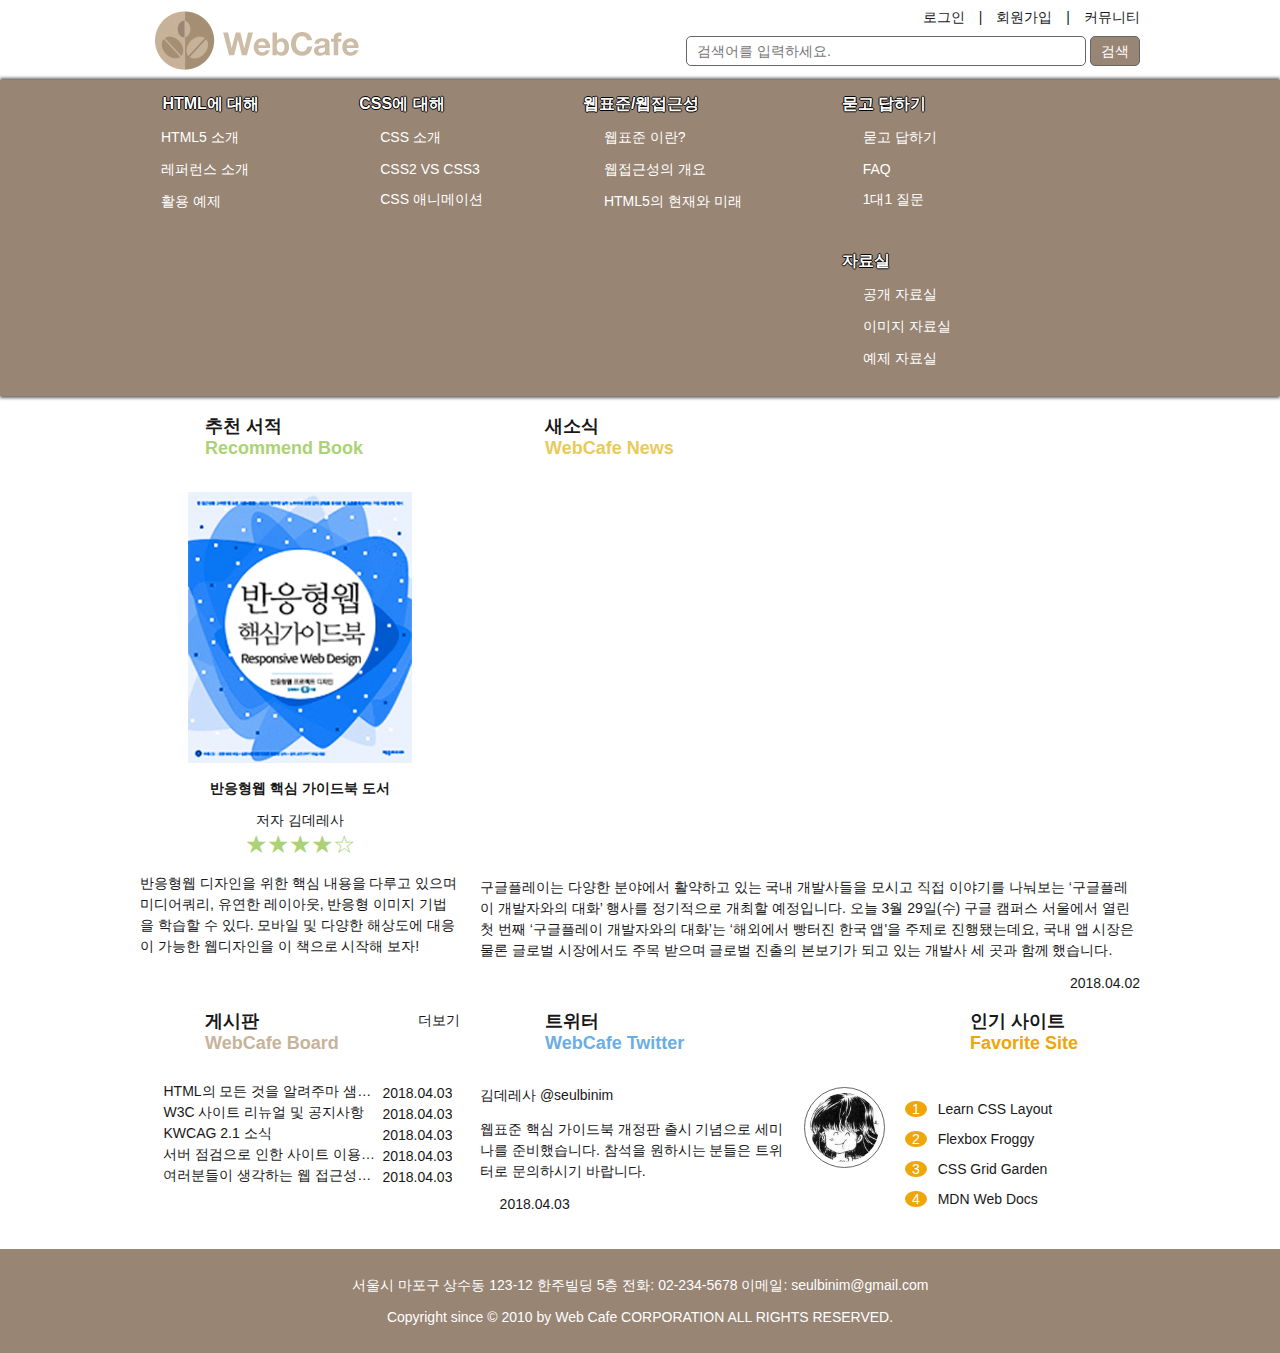
==== webcafe.html @ cad63933 "반응형 웹 실습을 위한 예제 자료" ====
<!DOCTYPE html>
<html lang="ko-KR">
  <head>
    <meta charset="UTF-8" />
    <meta name="viewport" content="width=device-width, initial-scale=1.0" />
    <meta http-equiv="X-UA-Compatible" content="ie=edge" />
    <title>웹카페 - 반응형 웹(RWD)</title>
    <link rel="stylesheet" href="./css/webcafe.css" />
    <script src="./js/jquery.min.js" defer></script>
    <script src="./js/webcafe.js" defer></script>
  </head>
  <body>
    <header class="header">
      <h1 class="logo">
        <a href="index.html"
          ><img src="./images/rwd-logo.png" alt="Web Cafe"
        /></a>
      </h1>
      <ul class="member">
        <li><a href="#">로그인</a></li>
        <li><a href="#">회원가입</a></li>
        <li><a href="#">커뮤니티</a></li>
      </ul>
      <form
        action="https://formspree.io/seulbinim@gmail.com"
        method="POST"
        class="search-form"
      >
        <fieldset>
          <legend>검색 폼</legend>
          <label for="search" class="a11y-hidden">검색어</label>
          <input
            type="search"
            id="search"
            placeholder="검색어를 입력하세요."
            required
            name="keyword"
          />
          <button class="btn-search" type="submit">검색</button>
          <!-- <a class="btn-search" href="#" role="button">검색</a> -->
        </fieldset>
      </form>
    </header>
    <nav class="navigation">
      <h2 class="a11y-hidden">메인 메뉴</h2>
      <button class="btn-menubar" aria-label="메인메뉴 열기">
        <span class="menubar menubar-top"></span>
        <span class="menubar menubar-middle"></span>
        <span class="menubar menubar-bottom"></span>
      </button>
      <ul class="menu">
        <li class="menu-list">
          <span class="menu-item icon-plus">HTML에 대해</span>
          <ul class="sub-menu">
            <li><a href="http://www.multicampus.co.kr/">HTML5 소개</a></li>
            <li><a href="#">레퍼런스 소개</a></li>
            <li><a href="#">활용 예제</a></li>
          </ul>
        </li>
        <li class="menu-list">
          <span class="menu-item">CSS에 대해</span>
          <ul class="sub-menu">
            <li><a href="#">CSS 소개</a></li>
            <li><a href="#">CSS2 VS CSS3</a></li>
            <li><a href="#">CSS 애니메이션</a></li>
          </ul>
        </li>
        <li class="menu-list">
          <span class="menu-item">웹표준/웹접근성</span>
          <ul class="sub-menu">
            <li><a href="#">웹표준 이란?</a></li>
            <li><a href="#">웹접근성의 개요</a></li>
            <li><a href="#">HTML5의 현재와 미래</a></li>
          </ul>
        </li>
        <li class="menu-list">
          <span class="menu-item">묻고 답하기</span>
          <ul class="sub-menu">
            <li><a href="#">묻고 답하기</a></li>
            <li><a href="#">FAQ</a></li>
            <li><a href="#">1대1 질문</a></li>
          </ul>
        </li>
        <li class="menu-list">
          <span class="menu-item">자료실</span>
          <ul class="sub-menu">
            <li><a href="#">공개 자료실</a></li>
            <li><a href="#">이미지 자료실</a></li>
            <li><a href="#">예제 자료실</a></li>
          </ul>
        </li>
      </ul>
    </nav>
    <main class="main">
      <section class="recommend-book">
        <h2 class="recommend-book-heading main-section-heading">
          추천 서적
          <span class="en-heading">
            Recommend Book
          </span>
        </h2>
        <figure class="recommend-book-cover">
          <img
            class="rwd-img"
            src="images/book_rwd.jpg"
            alt=""
            aria-labelledby="cover-caption"
          />
          <figcaption id="cover-caption">
            반응형웹 핵심 가이드북 도서
          </figcaption>
        </figure>
        <dl class="recommend-book-detail">
          <dt class="recommend-book-author">저자</dt>
          <dd class="recommend-book-author-name">김데레사</dd>
          <dt class="a11y-hidden">평점</dt>
          <dd class="recommend-book-grade" aria-label="5점 만점에 4점">
            <span aria-hidden="true">★★★★☆</span>
          </dd>
        </dl>
        <p class="recommend-book-summary">
          반응형웹 디자인을 위한 핵심 내용을 다루고 있으며 미디어쿼리, 유연한
          레이아웃, 반응형 이미지 기법을 학습할 수 있다. 모바일 및 다양한
          해상도에 대응이 가능한 웹디자인을 이 책으로 시작해 보자!
        </p>
      </section>
      <section class="news">
        <h2 class="news-heading main-section-heading">
          새소식 <span class="en-heading">WebCafe News</span>
        </h2>
        <figure class="news-container">
          <!-- <video class="news-video rwd-img" poster="media/poster.jpg" controls>
            <source src="media/stories.mp4" type="video/mp4" />
            <track
              src="media/stories-en.vtt"
              kind="captions"
              srclang="en"
              label="English Caption"
            />
          </video> -->
          <div class="iframe-container">
            <iframe
              class="rwd-iframe"
              src="https://www.youtube.com/embed/0Jw7OBkkfzo"
              allowfullscreen
            ></iframe>
          </div>
          <figcaption class="a11y-hidden">구글 개발자 이야기</figcaption>
        </figure>
        <p class="news-summary">
          구글플레이는 다양한 분야에서 활약하고 있는 국내 개발사들을 모시고 직접
          이야기를 나눠보는 ‘구글플레이 개발자와의 대화’ 행사를 정기적으로
          개최할 예정입니다. 오늘 3월 29일(수) 구글 캠퍼스 서울에서 열린 첫 번째
          ‘구글플레이 개발자와의 대화’는 ‘해외에서 빵터진 한국 앱'을 주제로
          진행됐는데요, 국내 앱 시장은 물론 글로벌 시장에서도 주목 받으며 글로벌
          진출의 본보기가 되고 있는 개발사 세 곳과 함께 했습니다.
        </p>
        <time class="news-date icon-calendar" datetime="2018-04-02T14:37:23">
          2018.04.02
        </time>
      </section>
      <section class="board">
        <h2 class="board-heading main-section-heading" id="board">
          게시판
          <span class="en-heading">WebCafe Board</span>
        </h2>
        <ul class="board-list">
          <li class="icon-star">
            <a href="#">HTML의 모든 것을 알려주마 샘플 활용법</a>
            <time datetime="2018-04-04T12:34:12">2018.04.03</time>
          </li>
          <li class="icon-star">
            <a href="#">W3C 사이트 리뉴얼 및 공지사항</a>
            <time datetime="2018-04-04T12:34:12">2018.04.03</time>
          </li>
          <li class="icon-star">
            <a href="#">KWCAG 2.1 소식</a>
            <time datetime="2018-04-04T12:34:12">2018.04.03</time>
          </li>
          <li class="icon-star">
            <a href="#">서버 점검으로 인한 사이트 이용안내 입니다.</a>
            <time datetime="2018-04-04T12:34:12">2018.04.03</time>
          </li>
          <li class="icon-star">
            <a href="#"
              >여러분들이 생각하는 웹 접근성에 대해 이야기를 나누어 봅시다.</a
            >
            <time datetime="2018-04-04T12:34:12">2018.04.03</time>
          </li>
        </ul>
        <a href="#" class="board-more icon-plus" aria-labelledby="board"
          >더보기</a
        >
      </section>
      <section class="favorite-site">
        <h2 class="favorite-site-heading main-section-heading">
          인기 사이트<span class="en-heading">Favorite Site</span>
        </h2>
        <ol class="favorite-site-list">
          <li>
            <a href="http://ko.learnlayout.com/" target="_blank"
              >Learn CSS Layout</a
            >
          </li>
          <li>
            <a href="http://flexboxfroggy.com/" target="_blank"
              >Flexbox Froggy</a
            >
          </li>
          <li>
            <a href="http://cssgridgarden.com/" target="_blank"
              >CSS Grid Garden</a
            >
          </li>
          <li>
            <a href="https://developer.mozilla.org/ko/" target="_blank"
              >MDN Web Docs</a
            >
          </li>
        </ol>
      </section>
      <article class="twitter">
        <h2 class="twitter-heading main-section-heading">
          트위터<span class="en-heading">WebCafe Twitter</span>
        </h2>
        <div class="twitter-content">
          <dl class="twitter-user-info">
            <dt class="a11y-hidden">사용자 이름</dt>
            <dd class="twitter-user-name">김데레사</dd>
            <dt class="a11y-hidden">사용자 아이디</dt>
            <dd class="twitter-user-id">
              <a href="http://twitter.com/seulbinim">@seulbinim</a>
            </dd>
          </dl>
          <figure class="twitter-profile">
            <img
              src="images/seulbinim.jpg"
              alt=""
              class="twitter-thumbnail rwd-img"
            />
            <figcaption class="a11y-hidden">사용자 프로필</figcaption>
          </figure>
          <p class="twitter-summary">
            웹표준 핵심 가이드북 개정판 출시 기념으로 세미나를 준비했습니다.
            참석을 원하시는 분들은 트위터로 문의하시기 바랍니다.
          </p>
          <time
            class="twitter-date icon-calendar"
            datetime="2018-04-03T16:09:28"
            >2018.04.03</time
          >
        </div>
      </article>
    </main>
    <footer class="footer">
      <address class="address">
        <span>서울시 마포구 상수동 123-12 한주빌딩 5층</span>
        <span>전화: <a href="tel:022345678">02-234-5678</a></span>
        <span
          >이메일:
          <a href="mailto:seulbinim@gmail.com?subject=문의사항"
            >seulbinim@gmail.com</a
          ></span
        >
      </address>
      <small class="copyright">
        Copyright since &copy; 2010 by Web Cafe CORPORATION ALL RIGHTS RESERVED.
      </small>
    </footer>
  </body>
</html>
---- css/webcafe.css ----
@charset "utf-8";
@import url('https://spoqa.github.io/spoqa-han-sans/css/SpoqaHanSans-kr.css');
@import url('./fonts.css');
@import url('./normalize.css');
@import url('./reset.css');
/* 숨김 콘텐츠 */
legend, .a11y-hidden{
  background: pink;
  position: absolute;
  width: 1px;
  height: 1px;
  margin: -1px;
  overflow: hidden;
  clip: rect(0,0,0,0);
}

/* 링크 스타일 */
a{
  color: inherit;
  text-decoration: none;
}
/* 기본 스타일 */
html{
  font-size: 10px;
}
body{
  font-family: 'Spoqa Han Sans', sans-serif;
  font-weight: 400;
  font-size: 1.4rem;
  background: #fff;
  color: #181818;
}
/* 공통 스타일 */
*, *::before, *::after{
  box-sizing: border-box;
}
/* 공통 검색 폼 */
input[type="search"]{
  border: 1px solid #666;
  border-radius: 5px;
  padding: 5px 10px;
  height: 30px;
}
.search-form label, input[type="search"], .btn-search{
  vertical-align: middle;
}
/* 공통 반응형 콘텐츠 */
.rwd-img{
  max-width: 100%;
  height: auto;
}
/* 공통 메인 콘텐츠 섹션 제목 */
.main-section-heading{
  background: url('./images/sprite_main.png') no-repeat;
  font-size: 1.8rem;
  font-weight: 700;
  padding-left: 65px;
  min-height: 60px;
  margin: 1em 0;
}
.en-heading{
  display: block;
}
.recommend-book-heading {
  background-position: 0 0;
}
.recommend-book-heading .en-heading {
  color: #abd375;
}
.news-heading {
  background-position: 0 -230px;
}
.news-heading .en-heading {
  color: #e8ca58;
}
.board-heading {
  background-position: 0 -115px;
  margin-bottom: 0.5em;
}
.board-heading .en-heading {
  color: #c7b39a;
}
.favorite-site-heading {
  background-position: 0 -345px;
}
.favorite-site-heading .en-heading {
  color: #eea60a;
}
.twitter-heading {
  background-position: 0 -460px;
}
.twitter-heading .en-heading {
  color: #6aaee6;
}
/* 공통 추천 서적 */
.recommend-book-cover{
  width: 70%;
  margin: 0 auto;
  text-align: center;
}
.recommend-book-cover figcaption{
  font-weight: 700;
  margin: 1em;
}
.recommend-book-detail{
  text-align: center;
}
.recommend-book-author, .recommend-book-author-name{
  display: inline;
}
.recommend-book-grade{
  font-size: 2.5rem;
  color: #abd375;
}
[class$="summary"]{
  line-height: 1.5;
  margin: 1em 0;
}
/* 공통 새소식 반응형 비디오 */
.iframe-container{
  width: 100%;
  height: 0;
  padding-top: calc(9/16 * 100%);
  position: relative;
}
.rwd-iframe{
  position: absolute;
  top: 0;
  left: 0;
  width: 100%;
  height: 100%;
}
.news-date{
  display: block;
  text-align: right;
}
/* 공통 게시판 */
.board{
  position: relative;
}
.board-list a, .board-list time{
  display: inline-block;
  overflow: hidden;
  position: relative;
  top: 5px;
}
.board-list a{
  width: calc(100% - 105px);
  white-space: nowrap;
  text-overflow: ellipsis;
}
.board-more{
  position: absolute;
  top: 1.5em;
  right: 0;
}
/* 공통 인기사이트 */
.favorite-site-list {
  overflow: hidden;
}
.favorite-site-list li {
  counter-increment: number;
  margin: 1em 0;
}
.favorite-site-list li::before {
  content: counter(number, decimal);
  background: #eea60a;
  color: #fff;
  border-radius: 50%;
  padding: 0 0.5em;
  margin-right: 0.5em;
}
/* 공통 트위터 */
.twitter-content{
  position: relative;
  padding-right: 25%;
}
.twitter-user-name, .twitter-user-id{
  display: inline;
}
.twitter-profile{
  position: absolute;
  top: 0;
  right: 0;
  width: 20%;
  text-align: right;
}
.twitter-profile img{
  border-radius: 50%;
  border: 1px solid #666;
  padding: 5px;
}
/* 공통 푸터 */
.footer {
  background-color: #988574;
  color: #fff;
  text-align: center;
  padding: 2em 0;
  margin-top: 2em;
}
/* 주소 및 저작권 공통 */
.address {
  font-style: normal;
  margin-bottom: 1em;
}
.copyright {
  font-size: 1em;
}
/* 모바일 레이아웃 */
@media screen and (min-width: 320px) and (max-width: 999px){
  .header{
    background: #38302e;
    color: #fff;
    display: flex;
    flex-direction: row;
    flex-wrap: wrap;
    padding-bottom: 1em;
  }
  .logo, .member, .search-form{
    width: 100%;
    padding-left: 20px;
    padding-right: 20px;
  }
  /* 모바일 로고 */
  .logo{
    padding-top: 0.5em;
    padding-bottom: 0.5em;
  }
  /* 모바일 멤버링크 */
  .member{
    background: #988574;
    order: -1;
    display: flex;
    justify-content: flex-end;
    padding-top: 2px;
    padding-bottom: 2px;
  }
  .member a{
    display: block;
    padding: 5px 2px;
    margin-left: 1em;
  }
  /* 모바일 검색 폼 */
  input[type="search"]{
    width: calc(100% - 35px);
  }
  .btn-search{
    position: relative;
    background: transparent;
    width: 30px;
    height: 30px;
    border: 0;
    padding: 0;
  }
  .btn-search::after{
    content: "";
    position: absolute;
    top: 0;
    left: 0;
    width: 100%;
    height: 100%;
    background: transparent url('./images/btn_search.png') no-repeat;
    background-size: 100%;
  }
  /* 모바일 메인메뉴 */
  .btn-menubar{
    position: absolute;
    top: 55px;
    right: 20px;
    background: transparent;
    width: 30px;
    height: 30px;
    border: 0;
    padding: 0;
    overflow: hidden;
  }
  .menubar{
    background: #fff;
    width: 100%;
    height: 25%;
    position: absolute;
    left: 0;
    border-radius: 2px;
    transition: all 0.2s;
  }
  .menubar-top{
    top: 0;
  }
  .menubar-middle{
    top: 50%;
    transform: translateY(-50%);
  }
  .menubar-bottom{
    top: 100%;
    transform: translateY(-100%);
  }
  .is-act .menubar-top{
    top: 50%;
    transform: translateY(-50%) rotate(45deg);
  }
  .is-act .menubar-middle{
    transform: translate(-100%, -50%);
  }
  .is-act .menubar-bottom{
    top: 50%;
    transform: translateY(-50%) rotate(-45deg);
  }
  .menu{
    width: 70%;
    height: 100vh;
    padding: 3em;
    position: fixed;
    top: 0;
    left: 0;
    background: rgba(0,0,0,0.85);
    color: #fff;
    transform: translateX(-100%);
    transition: all 0.2s;
  }
  .is-act .menu{
    transform: translateX(0);
  }
  .menu-list{
    margin-bottom: 1em;
  }
  .menu-item{
    cursor: pointer;
  }
  .sub-menu{
    display: none;
    list-style: disc;
    padding-left: 40px;
  }
  .menu-act .sub-menu{
    display: block;
  }
  .sub-menu li{
    margin: 0.5em 0;
  }
  /* 모바일 메인 콘텐츠 레이아웃 */
  .main{
    padding: 0 20px;
  }
  /* 모바일 추천 서적 */
  .recommend-book-cover{
     width: 50%;
  }
  /* 모바일 푸터 */
  .footer{
    text-align: left;
    padding: 1em;
  }
  .address span{
    display: block;
  }
}
/* 데스크탑 스타일 */
@media screen and (min-width: 1000px){
  /* 데스크탑 레이아웃 */
  .header, .menu, .main, .slogan{
    width: 1000px;
    margin: 0 auto;
  }
  /* 데스크탑 헤더 */
  .header {
    position: relative;
    padding-bottom: 1em;
  }
  /* 데스크탑 로고 */
  .logo{
    position: absolute;
    top: 50%;
    left: 15px;
    margin-top: -29px;
  }
  .logo img{
    vertical-align: top;
  }
  /* 데스크탑 멤버링크 */
  .member{
    font-size: 0;
    text-align: right;
    padding: 2px 0;
    margin-right: -1.4rem;
  }
  .member li, .member a{
    display: inline-block;
  }
  .member li{
    font-size: 1.4rem;
  }
  .member li:nth-child(n+2)::before{
    content: '|';
   }
  .member a{
    padding: 0.5em 1em;
  }
  /* 데스크탑 검색 폼 */
  .search-form{
    text-align: right;
  }
  input[type="search"]{
    width: 400px;
  }
  .btn-search{
    padding: 5px 10px;
    border: 1px solid #666;
    background: #988574;
    border-radius: 5px;
    color: #fff;
    height: 30px;
  }
  /* .btn-search::before{
    content: '검색';
  } */
  /* 데스크탑 메인메뉴 */
  .btn-menubar{
    display: none;
  }
  .navigation{
    background: #988574;
    box-shadow: 0px -2px 3px 0 #666, 0px 2px 3px 0 #666;
  }
  .menu::after{
    content: "";
    display: block;
    clear: both;
  }
  .menu li{
    margin-top: 1em;
    margin-bottom: 1em;
  }
  .menu-list{
    float: left;
    color: #fff;
    margin-left: 100px;
  }
  .menu-list:first-child{
    margin-left: 0;
  }
  .menu-item{
    font-size: 1.6rem;
    font-weight: 700;
    text-shadow: 1px 0 0 #000, -1px 0 0 #000, 0 1px 0 #000, 0 -1px 0 #000;
  }
  .sub-menu{
    margin-left: 1.5em;
  }
  /* 데스크탑 메인 콘텐츠 레이아웃 */
  .main{
    display: grid;
    grid-template-rows: auto auto;
    grid-template-columns: repeat(12, 65px);
    grid-column-gap: 20px;
    grid-template-areas: "book book book book news news news news news news news news"
                         "board board board board twitter twitter twitter twitter twitter favorite favorite favorite";
  }
  .recommend-book{
    grid-area: book;
  }
  .news{
    grid-area: news;
  }
  .board{
    grid-area: board;
  }
  .favorite-site{
    grid-area: favorite;
  }
  .twitter{
    grid-area: twitter;
  }
}
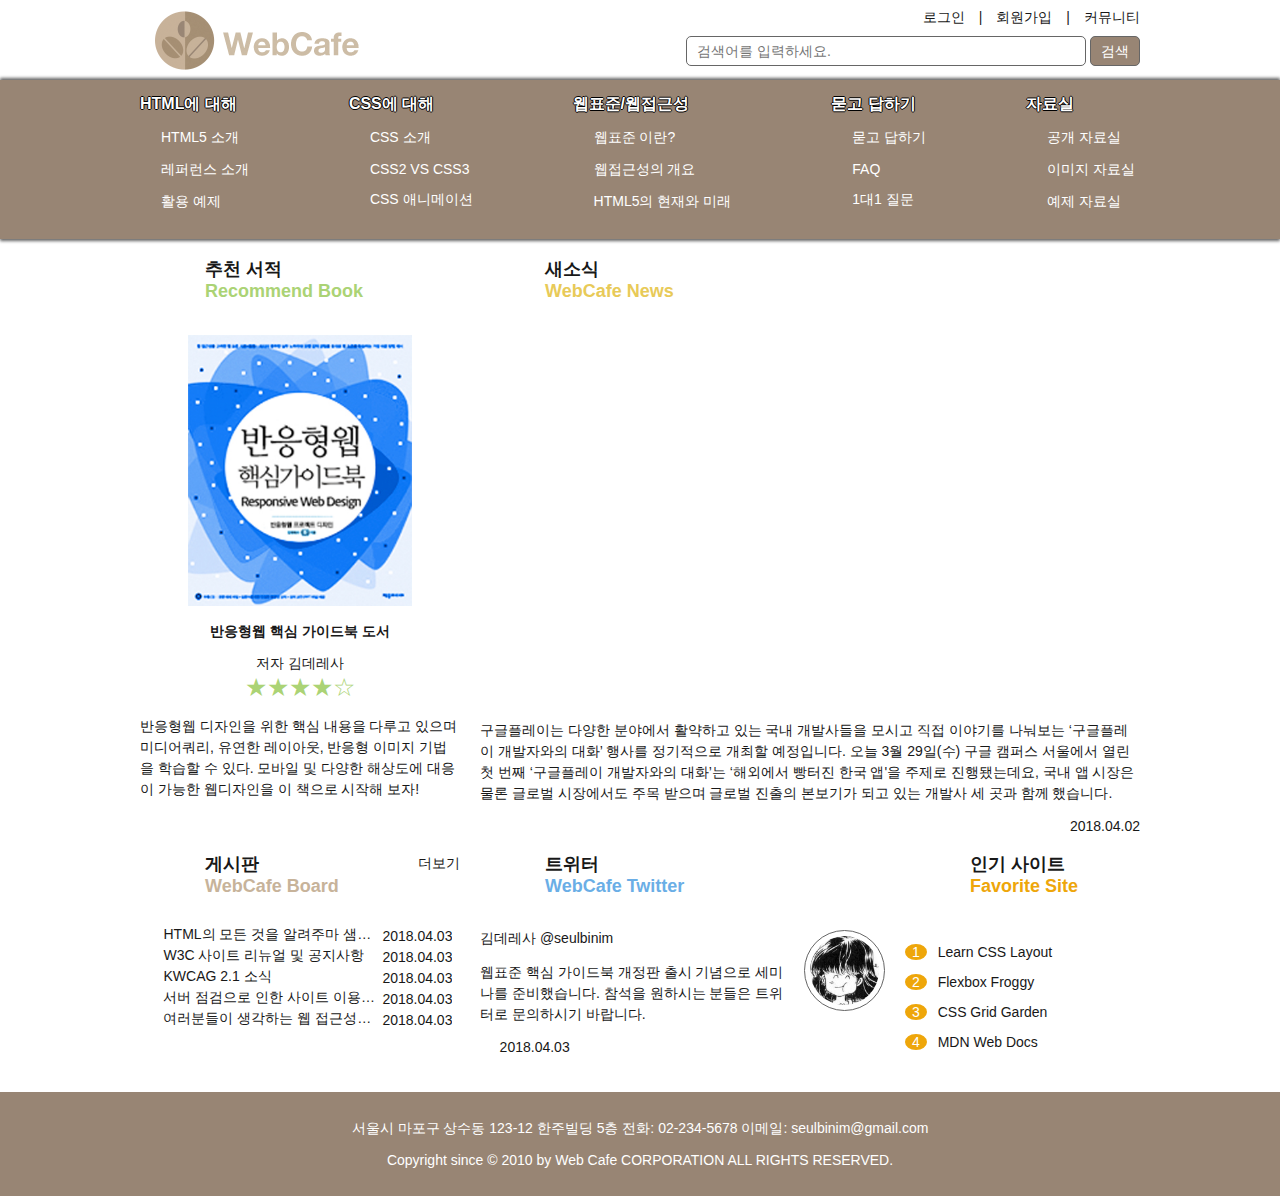
==== commit e3826011: "icon plus 클래스 삭제" ====
--- a/webcafe.html
+++ b/webcafe.html
@@ -50,7 +50,7 @@
       </button>
       <ul class="menu">
         <li class="menu-list">
-          <span class="menu-item icon-plus">HTML에 대해</span>
+          <span class="menu-item">HTML에 대해</span>
           <ul class="sub-menu">
             <li><a href="http://www.multicampus.co.kr/">HTML5 소개</a></li>
             <li><a href="#">레퍼런스 소개</a></li>
@@ -268,4 +268,4 @@
       </small>
     </footer>
   </body>
-</html>
+</html>